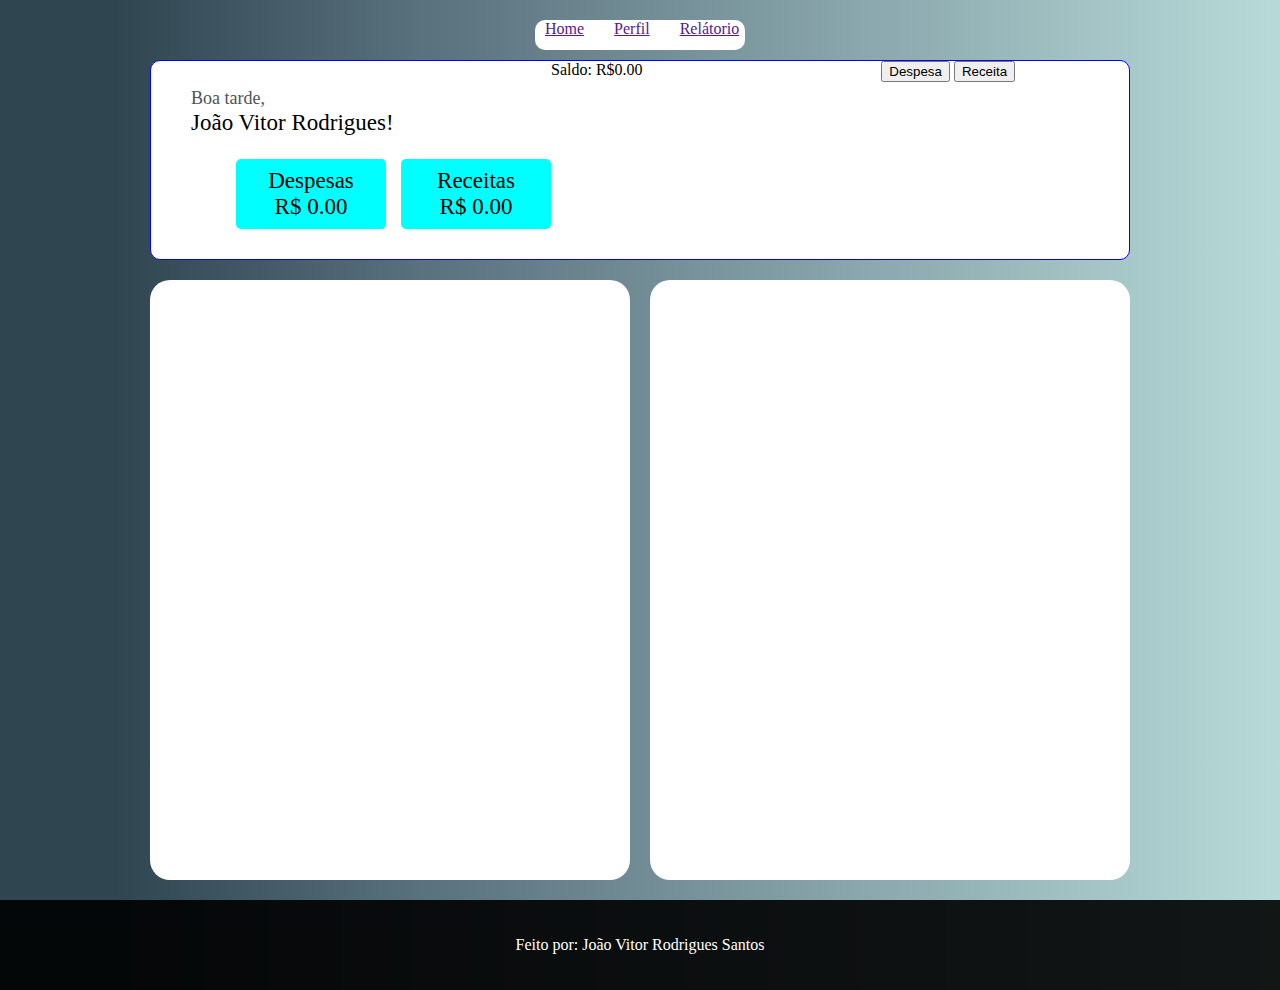
==== View/index.html @ 137d16f4 "estilizando hOME" ====
<!DOCTYPE html>
<html lang="en">
<head>
    <meta charset="UTF-8">
    <meta name="viewport" content="width=device-width, initial-scale=1.0">
    <title>Homepage</title>

    <link rel="stylesheet" href="../CSS/index.css">
    <link rel="stylesheet" href="../CSS/modal.css">
    <script src="../Controller/openModal.js"></script>

</head>
<body>
    <div class="container">
        <div id="auxiliar"> <a href="">Home</a> <a href="">Perfil</a> <a href="">Relátorio</a></div>
        <div class="dashboard">
                <div class="receita-desp">

                    <div class="congrats">
                            <p> <span style="font-size: 18px;color: rgb(82, 82, 82);">Boa tarde,</span><br>
                                                    João Vitor Rodrigues!
                            </p>

                    </div>
                    <div class="container-rc">
                        <div class="valores">
                            <p>Despesas
                            </p>
                            <p>R$ 0.00</p>
                        </div>
                        <div class="valores">
                            <p>Receitas
                            </p>
                            <p>R$ 0.00</p>
                        </div>
                    </div>
                    
                </div>
                

                <div class="saldo">
                    Saldo: R$0.00
                </div>

                <div class="buttons">   
                    <button id="botaoDespesa"> Despesa</button> 
                    <button id="botaoReceita"> Receita</button>
                </div>
                
                
            
                
                    <dialog class="modal" id="modalDesp" > 
                        <h2> Inserir despesas</h2>
                        <hr>
                        <label for="valor">Valor R$:</label>
                        <input type="text" name="valor" id="valorDesp">
                        <br><br>
                        <label for="date"></label>
                        <input type="date" name="date" id="dataDesp">
                        <br><br>
                        <label for="desc">Descrição: </label>
                        <input type="text" name="desc" id="descDesp">
                        <br>
                        <br>
                        <div>
                            <button id="btnSalvar" >SALVAR DESPESA</button>
                            <button id="btnClose_Desp" >FECHAR</button>
                        </div>
                    </dialog>

                    <dialog class="modal" id="modalRece" > 
                        <h2> Inserir Receita</h2>
                        <hr>
                        <label for="valor">Valor R$:</label>
                        <input type="text" name="valor" id="valorRece">
                        <br><br>
                        <label for="date"></label>
                        <input type="date" name="date" id="dataRece">
                        <br><br>
                        <label for="desc">Descrição: </label>
                        <input type="text" name="desc" id="descRece">
                        <br>
                        <br>
                        <div>
                            <button id="btnSalvar" >SALVAR RECEITA</button>
                            <button id="btnClose_Rece" >FECHAR</button>
                        </div>
                    </dialog>

                    <script src="../Controller/openModal.js"></script>
                    

             
        




                
        </div>

        <div class="Listas"> 
            <div class="Despesas">
                


            </div>
            <div class="Receitas">
                
            </div>
        </div>
       
    

    </div>

    <footer>    
        Feito por: João Vitor Rodrigues Santos
    </footer>
</body>
</html>
---- CSS/index.css ----
body {
    margin: 0;
    padding: 0;

    background: rgb(47,69,80);
    background: linear-gradient(90deg, rgba(47,69,80,1) 9%, rgba(88,111,124,1) 32%, rgba(184,219,217,1) 100%);
}

.container {
    width: 100vw;
    height: 100vh;
    display: flex;
    flex-direction: column;
    align-items: center;
}

#auxiliar {
    padding-left: 10px;
    width: 200px;
    height: 30px;
    background-color: white;
    text-align: center;
    gap: 30px;
    display: flex;
    border-radius: 10px;
    margin-top: 20px;
    margin-bottom: 10px;
}

.dashboard {
    width: 980px;
    height: 200px;
    background: white;
    box-sizing: border-box;
    border-radius: 10px;
    border: 1px solid blue;

    display: flex;
    
}
.receita-desp {
    flex: 4;
    
    font-size: 23px;
    margin-left: 40px;
}


.container-rc {
    display: flex;

    margin-top: 10px;
    margin-left: 30px;
}
.valores {
    width: 150px;
    height: 70px;
    background-color: aqua;
    border-radius: 5px;
    font-size: 23px;
    margin-left: 15px ;
    display: flex;
    flex-direction: column;
    align-items: center;
    justify-content: center;
}
.valores p {
    margin: 0;
}
.valores h2 {
    line-height: 15px;
    font-size: 10px;
}


.buttons {
    flex: 3;
}
.saldo {
    flex: 4;
}

.Listas {
    margin-top: 20px;
    width: 980px;

    display: flex;
    
    

}

.Despesas {
    width: 490px;
    height: 600px;
    background-color: white;

    border-radius: 20px;
}
.Receitas {
    width: 490px;
    height: 600px;
    background-color: white; 
    margin-left: 20px;

    border-radius: 20px;
}

footer {
    height: 10vh;
    background-color: rgba(0, 0, 0, 0.9);
    display: flex;
    flex-direction: column;
    text-align: center;
    align-items: center;
    justify-content: center;
    color: white;
}
---- CSS/modal.css ----
hr {
    border: 0px;
    border-top: 1px solid lightgrey;
}
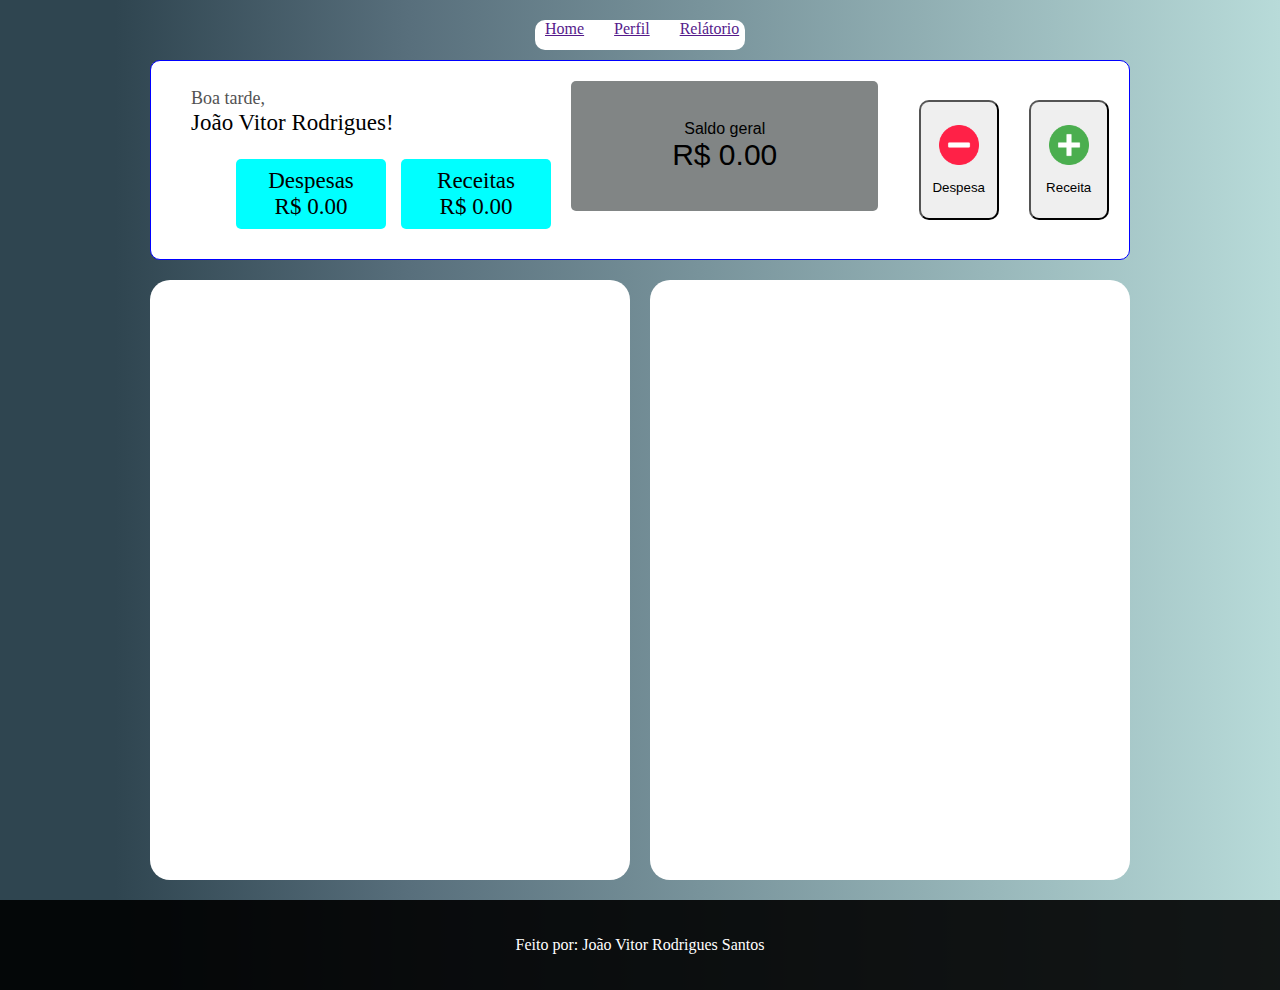
==== commit 4fabbe9f: "dashboard estilo" ====
--- a/View/index.html
+++ b/View/index.html
@@ -39,12 +39,13 @@
                 
 
                 <div class="saldo">
-                    Saldo: R$0.00
+                    <p>Saldo geral</p>
+                    <p>R$ 0.00</p> 
                 </div>
 
                 <div class="buttons">   
-                    <button id="botaoDespesa"> Despesa</button> 
-                    <button id="botaoReceita"> Receita</button>
+                    <button> <img src="../src/minus.png" alt=""> Despesa</button> 
+                    <button> <img src="../src/plus.png" alt="">Receita</button>
                 </div>
                 
                 
--- a/CSS/index.css
+++ b/CSS/index.css
@@ -78,7 +78,61 @@
 }
 .saldo {
     flex: 4;
+    width: 50px;
+    height: 130px;
+    background-color: rgb(129, 133, 133);
+    border-radius: 5px;
+    font-size: 23px;
+    margin: 20px;
+    display: flex;
+    flex-direction: column;
+    align-items: center;
+    justify-content: center;
+    text-align: left;
+
+    font-family: 'Franklin Gothic Medium', 'Arial Narrow', Arial, sans-serif;
+    font-size: 30px;
 }
+.saldo p {
+    margin: 0;
+}
+.saldo p:first-of-type {
+    font-size: 16px;
+}
+.buttons {
+    display: flex;
+    align-items: center;
+    justify-content: center;
+    gap: 30px;
+
+    
+}
+.buttons button:first-of-type {
+    display: flex;
+    flex-direction: column;
+    justify-content: center;
+    width: 80px;
+    height: 120px;
+
+    border-radius: 10px;
+}
+.buttons button {
+    display: flex;
+    flex-direction: column;
+    align-items: center;
+    justify-content: center;
+    gap: 15px;
+    width: 80px;
+    height: 120px;
+    border-radius: 10px;
+}
+
+
+.buttons img {
+    width: 40px;
+    
+}
+
 
 .Listas {
     margin-top: 20px;
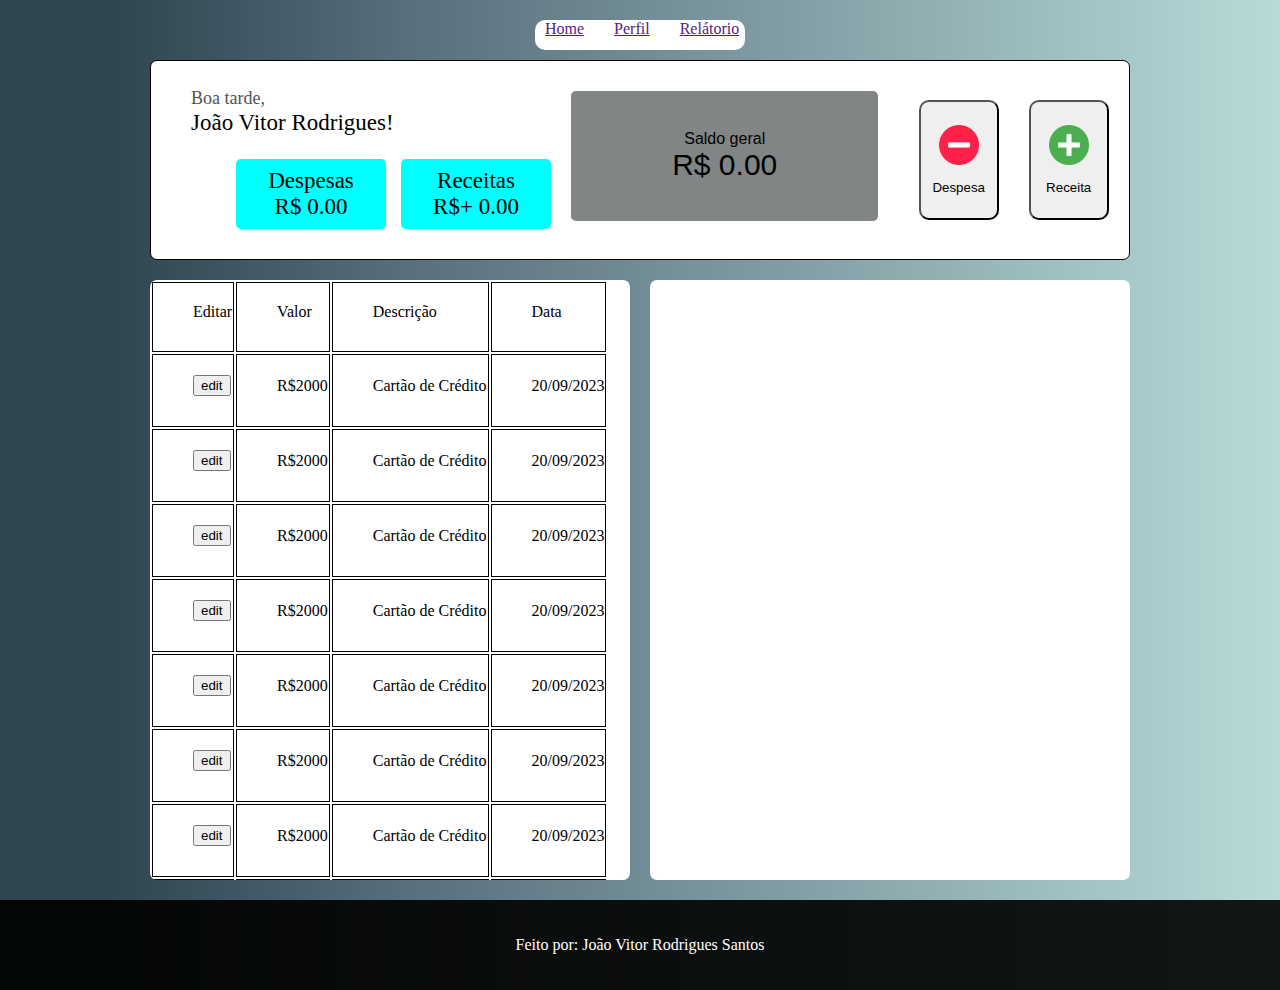
==== commit 27791c4d: "função openModal funcionando" ====
--- a/View/index.html
+++ b/View/index.html
@@ -7,7 +7,7 @@
 
     <link rel="stylesheet" href="../CSS/index.css">
     <link rel="stylesheet" href="../CSS/modal.css">
-    <script src="../Controller/openModal.js"></script>
+    
 
 </head>
 <body>
@@ -17,7 +17,7 @@
                 <div class="receita-desp">
 
                     <div class="congrats">
-                            <p> <span style="font-size: 18px;color: rgb(82, 82, 82);">Boa tarde,</span><br>
+                            <p> <small style="font-size: 18px;color: rgb(82, 82, 82);">Boa tarde,</small><br>
                                                     João Vitor Rodrigues!
                             </p>
 
@@ -26,12 +26,12 @@
                         <div class="valores">
                             <p>Despesas
                             </p>
-                            <p>R$ 0.00</p>
+                            <p id="despesas-Global">R$ 0.00</p>
                         </div>
                         <div class="valores">
                             <p>Receitas
                             </p>
-                            <p>R$ 0.00</p>
+                            <p id="receitas-Global">R$+ 0.00</p>
                         </div>
                     </div>
                     
@@ -40,12 +40,12 @@
 
                 <div class="saldo">
                     <p>Saldo geral</p>
-                    <p>R$ 0.00</p> 
+                    <p id="saldo-Global">R$ 0.00</p> 
                 </div>
 
                 <div class="buttons">   
-                    <button> <img src="../src/minus.png" alt=""> Despesa</button> 
-                    <button> <img src="../src/plus.png" alt="">Receita</button>
+                    <button id="botaoDespesa"> <img src="../src/minus.png" alt="">Despesa</button> 
+                    <button id="botaoReceita"> <img src="../src/plus.png" alt="">Receita</button>
                 </div>
                 
                 
@@ -65,7 +65,7 @@
                         <br>
                         <br>
                         <div>
-                            <button id="btnSalvar" >SALVAR DESPESA</button>
+                            <button id="salvarD" >SALVAR DESPESA</button>
                             <button id="btnClose_Desp" >FECHAR</button>
                         </div>
                     </dialog>
@@ -84,17 +84,17 @@
                         <br>
                         <br>
                         <div>
-                            <button id="btnSalvar" >SALVAR RECEITA</button>
+                            <button id="salvarR">SALVAR RECEITA</button>
                             <button id="btnClose_Rece" >FECHAR</button>
                         </div>
                     </dialog>
 
-                    <script src="../Controller/openModal.js"></script>
                     
+                   
 
              
         
-
+                    <script src="../Controller/openModal.js"></script>
 
 
 
@@ -103,7 +103,18 @@
 
         <div class="Listas"> 
             <div class="Despesas">
-                
+                <table>
+                    <tr> <td>Editar</td><td>Valor</td><td>Descrição</td><td>Data</td> </tr>
+                    <tr> <td> <button>edit</button></td> <td>R$2000</td> <td>Cartão de Crédito</td> <td>20/09/2023</td></tr>
+                    <tr> <td> <button>edit</button></td> <td>R$2000</td> <td>Cartão de Crédito</td> <td>20/09/2023</td></tr>
+                    <tr> <td> <button>edit</button></td> <td>R$2000</td> <td>Cartão de Crédito</td> <td>20/09/2023</td></tr>
+                    <tr> <td> <button>edit</button></td> <td>R$2000</td> <td>Cartão de Crédito</td> <td>20/09/2023</td></tr>
+                    <tr> <td> <button>edit</button></td> <td>R$2000</td> <td>Cartão de Crédito</td> <td>20/09/2023</td></tr>
+                    <tr> <td> <button>edit</button></td> <td>R$2000</td> <td>Cartão de Crédito</td> <td>20/09/2023</td></tr>
+                    <tr> <td> <button>edit</button></td> <td>R$2000</td> <td>Cartão de Crédito</td> <td>20/09/2023</td></tr>
+                    <tr> <td> <button>edit</button></td> <td>R$2000</td> <td>Cartão de Crédito</td> <td>20/09/2023</td></tr>
+                    
+                </table>
 
 
             </div>
--- a/CSS/index.css
+++ b/CSS/index.css
@@ -30,10 +30,10 @@
 .dashboard {
     width: 980px;
     height: 200px;
-    background: white;
+    background: rgb(255, 255, 255);
     box-sizing: border-box;
-    border-radius: 10px;
-    border: 1px solid blue;
+    border-radius: 7px;
+    border: 1px solid rgb(0, 0, 0);
 
     display: flex;
     
@@ -84,6 +84,7 @@
     border-radius: 5px;
     font-size: 23px;
     margin: 20px;
+    margin-top: 30px;
     display: flex;
     flex-direction: column;
     align-items: center;
@@ -133,6 +134,13 @@
     
 }
 
+table td {
+    padding-left: 40px;
+    padding-bottom: 30px;
+    padding-top: 20px;
+    border: 1px solid black;
+    text-align: ;
+}
 
 .Listas {
     margin-top: 20px;
@@ -149,7 +157,9 @@
     height: 600px;
     background-color: white;
 
-    border-radius: 20px;
+    border-radius: 7px;
+
+    overflow: auto;
 }
 .Receitas {
     width: 490px;
@@ -157,7 +167,8 @@
     background-color: white; 
     margin-left: 20px;
 
-    border-radius: 20px;
+    border-radius: 7px;
+    overflow: auto;
 }
 
 footer {
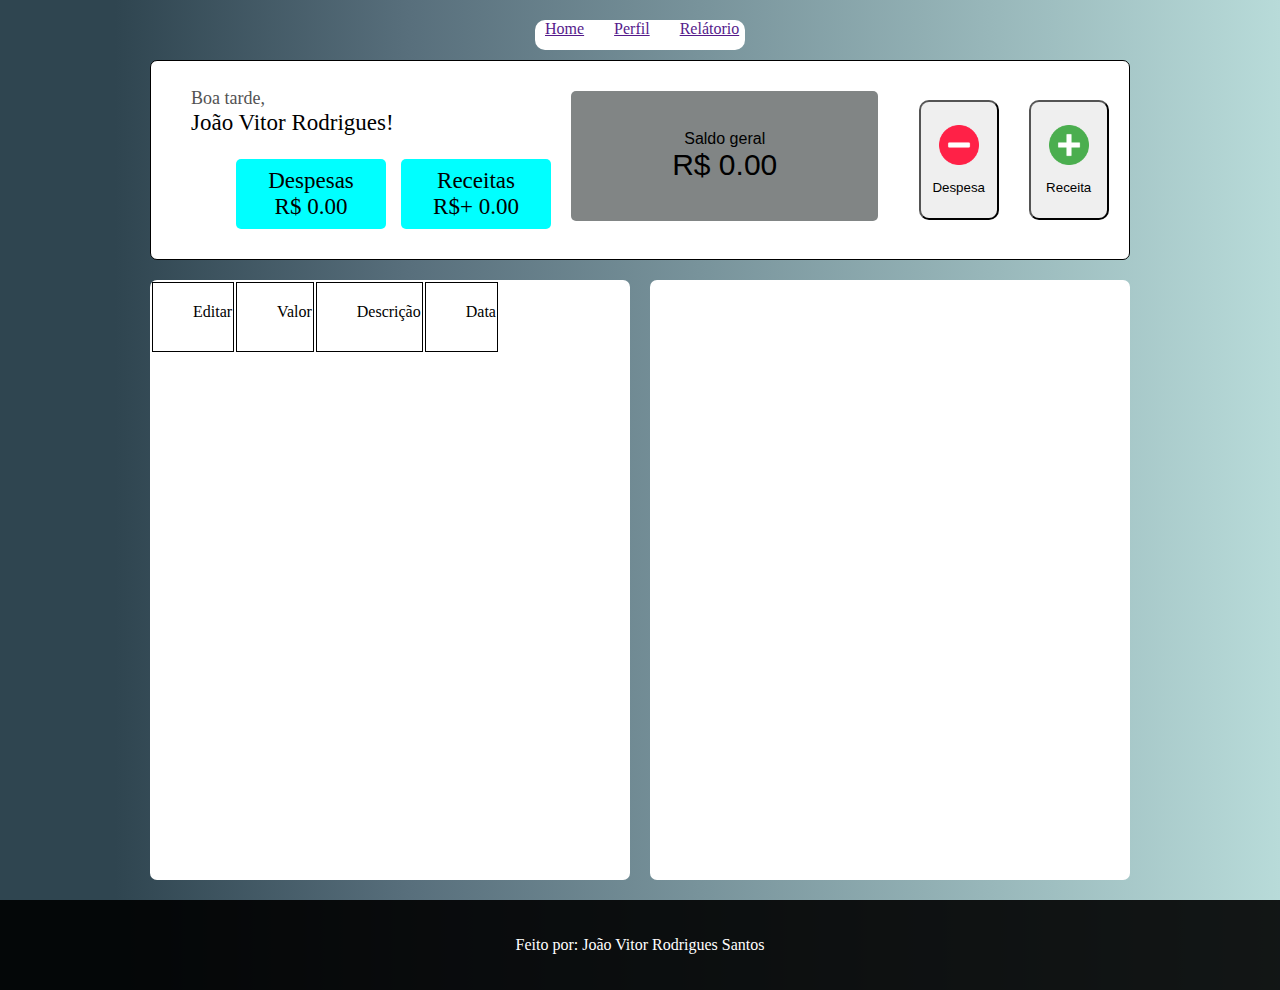
==== commit 5591f224: "função add linha tabela" ====
--- a/View/index.html
+++ b/View/index.html
@@ -103,16 +103,9 @@
 
         <div class="Listas"> 
             <div class="Despesas">
-                <table>
+                <table id="tabela_despesas">
                     <tr> <td>Editar</td><td>Valor</td><td>Descrição</td><td>Data</td> </tr>
-                    <tr> <td> <button>edit</button></td> <td>R$2000</td> <td>Cartão de Crédito</td> <td>20/09/2023</td></tr>
-                    <tr> <td> <button>edit</button></td> <td>R$2000</td> <td>Cartão de Crédito</td> <td>20/09/2023</td></tr>
-                    <tr> <td> <button>edit</button></td> <td>R$2000</td> <td>Cartão de Crédito</td> <td>20/09/2023</td></tr>
-                    <tr> <td> <button>edit</button></td> <td>R$2000</td> <td>Cartão de Crédito</td> <td>20/09/2023</td></tr>
-                    <tr> <td> <button>edit</button></td> <td>R$2000</td> <td>Cartão de Crédito</td> <td>20/09/2023</td></tr>
-                    <tr> <td> <button>edit</button></td> <td>R$2000</td> <td>Cartão de Crédito</td> <td>20/09/2023</td></tr>
-                    <tr> <td> <button>edit</button></td> <td>R$2000</td> <td>Cartão de Crédito</td> <td>20/09/2023</td></tr>
-                    <tr> <td> <button>edit</button></td> <td>R$2000</td> <td>Cartão de Crédito</td> <td>20/09/2023</td></tr>
+                    
                     
                 </table>
 
--- a/CSS/index.css
+++ b/CSS/index.css
@@ -139,7 +139,7 @@
     padding-bottom: 30px;
     padding-top: 20px;
     border: 1px solid black;
-    text-align: ;
+    
 }
 
 .Listas {
--- a/CSS/modal.css
+++ b/CSS/modal.css
@@ -1,4 +1,9 @@
 hr {
     border: 0px;
     border-top: 1px solid lightgrey;
+}
+
+dialog {
+    border-radius: 30px;
+    background-color: blanchedalmond;
 }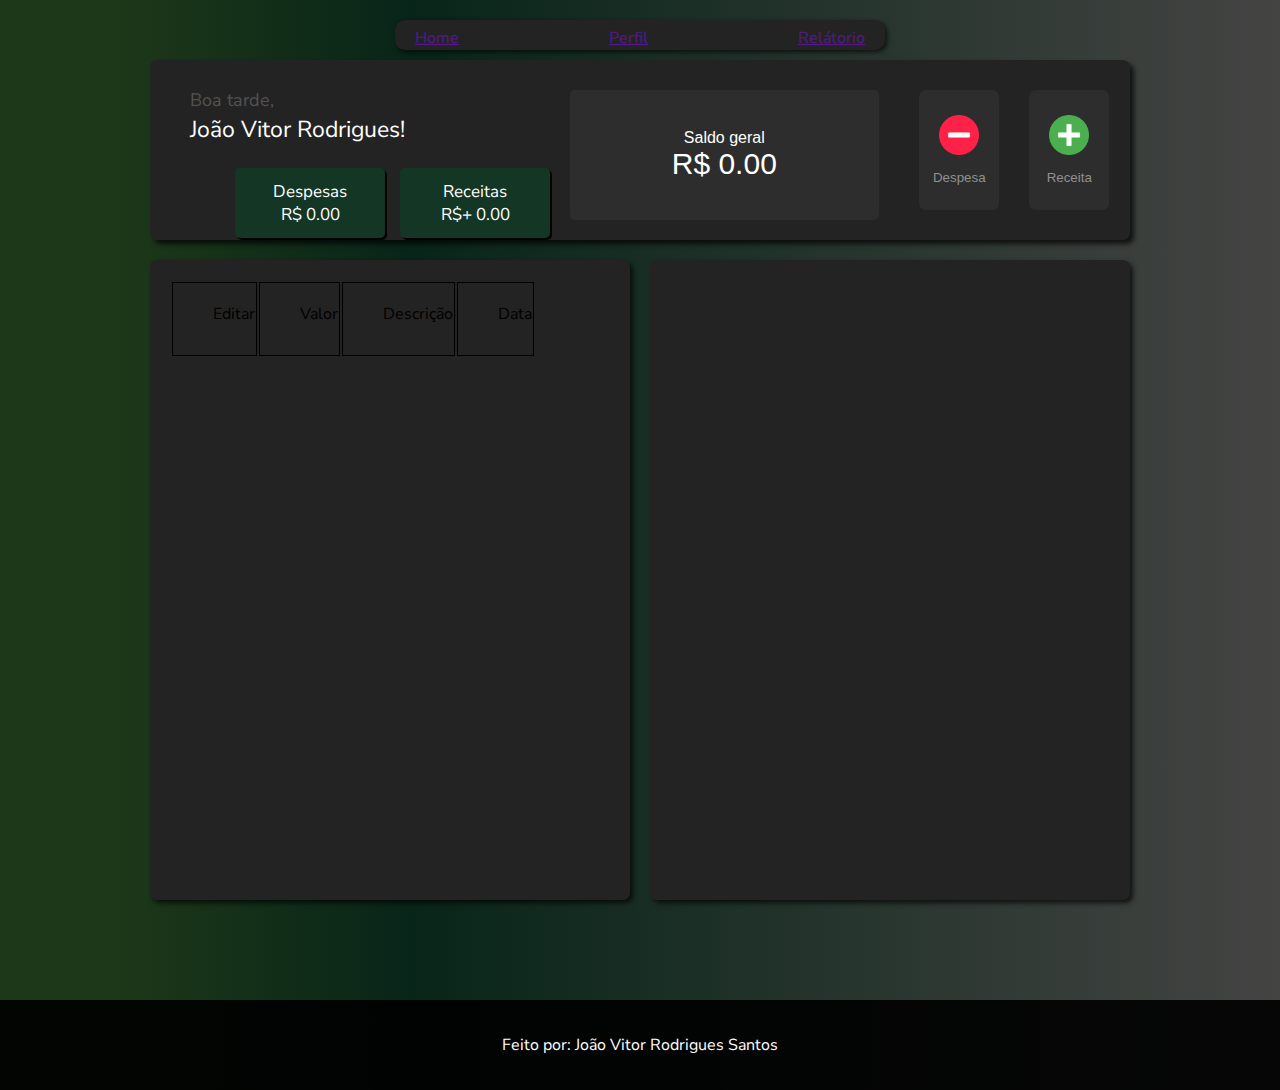
==== commit c444b4dc: "reorganizando style components" ====
--- a/View/index.html
+++ b/View/index.html
@@ -5,10 +5,17 @@
     <meta name="viewport" content="width=device-width, initial-scale=1.0">
     <title>Homepage</title>
 
-    <link rel="stylesheet" href="../CSS/index.css">
+    <link rel="stylesheet" href="../CSS//index/body.css">
+    <link rel="stylesheet" href="../CSS/index/dashboard_saldos.css">
     <link rel="stylesheet" href="../CSS/modal.css">
+    <link rel="stylesheet" href="../CSS/index/table.css">
+    <link rel="stylesheet" href="../CSS/index/footer.css">
     
 
+
+    <link rel="preconnect" href="https://fonts.googleapis.com">
+    <link rel="preconnect" href="https://fonts.gstatic.com" crossorigin>
+    <link href="https://fonts.googleapis.com/css2?family=Nunito+Sans:opsz,wght@6..12,400;6..12,500;6..12,700&display=swap" rel="stylesheet">
 </head>
 <body>
     <div class="container">
--- a/CSS/index/body.css
+++ b/CSS/index/body.css
@@ -0,0 +1,39 @@
+:root {
+    font-size: 16px;
+}
+
+body {
+    margin: 0;
+    padding: 0;
+    
+    background: rgb(25, 25, 26);
+    background: linear-gradient(90deg, rgb(29, 56, 24) 9%, rgb(8, 37, 25) 32%, rgb(68, 68, 67) 100%);
+    
+
+    font-family: 'Nunito Sans', sans-serif;
+}
+
+.container {
+    width: 100vw;
+    height: 100vh;
+    display: flex;
+    flex-direction: column;
+    align-items: center;
+
+
+    margin-bottom: 100px;
+}
+
+
+
+
+footer {
+    height: 10vh;
+    background-color: rgba(0, 0, 0, 0.9);
+    display: flex;
+    flex-direction: column;
+    text-align: center;
+    align-items: center;
+    justify-content: center;
+    color: white;
+}--- a/CSS/index/dashboard_saldos.css
+++ b/CSS/index/dashboard_saldos.css
@@ -0,0 +1,139 @@
+#auxiliar {
+    padding-left: 10px;
+    width: 450px;
+    height: 30px;
+    background-color: rgb(36, 35, 35);
+    text-decoration: none;
+   
+    display: flex; 
+    text-align: center;
+    justify-content: space-between;
+
+    border-radius: 10px;
+
+
+    padding: 7px 20px 0px 20px;
+    margin-top: 20px;
+    margin-bottom: 10px;
+    box-shadow: 2px 2px 5px  rgba(0, 0, 0,0.7);
+}
+
+.dashboard {
+    width: 980px;
+    height: 200px;
+    background: rgb(36, 35, 35);
+    box-sizing: border-box;
+    border-radius: 7px;
+    
+    color: white;
+
+    display: flex;
+    
+    box-shadow: 4px 4px 5px  rgba(0, 0, 0,0.7);
+    
+    
+}
+.receita-desp {
+    flex: 4;
+    
+    font-size: 23px;
+    margin-left: 40px;
+}
+
+
+.container-rc {
+    display: flex;
+
+    margin-top: 10px;
+    margin-left: 30px;
+}
+.valores {
+    width: 150px;
+    height: 70px;
+    background-color: rgba(3, 78, 41, 0.452);
+    border-radius: 5px;
+    font-size: 17px;
+    margin-left: 15px ;
+    display: flex;
+    flex-direction: column;
+    align-items: center;
+    justify-content: center;
+
+    box-shadow: 2px 2px black;
+}
+.valores p {
+    margin: 0;
+}
+.valores h2 {
+    line-height: 15px;
+    font-size: 10px;
+}
+
+
+.buttons {
+    flex: 3;
+}
+.saldo {
+    flex: 4;
+    width: 50px;
+    height: 130px;
+    background-color: rgba(129, 133, 133,0.1);
+    border-radius: 5px;
+    font-size: 23px;
+    margin: 20px;
+    margin-top: 30px;
+    display: flex;
+    flex-direction: column;
+    align-items: center;
+    justify-content: center;
+    text-align: left;
+
+    font-family: 'Franklin Gothic Medium', 'Arial Narrow', Arial, sans-serif;
+    font-size: 30px;
+}
+.saldo p {
+    margin: 0;
+}
+.saldo p:first-of-type {
+    font-size: 16px;
+}
+.buttons {
+    display: flex;
+    align-items: center;
+    justify-content: center;
+    gap: 30px;
+
+    
+
+    
+}
+.buttons button:first-of-type {
+    display: flex;
+    flex-direction: column;
+    justify-content: center;
+    width: 80px;
+    height: 120px;
+
+    border-radius: 7px;
+}
+.buttons button {
+    display: flex;
+    flex-direction: column;
+    align-items: center;
+    justify-content: center;
+    gap: 15px;
+    width: 80px;
+    height: 120px;
+    border-radius: 7px;
+
+    background: rgba(129, 133, 133,0.1);
+    color: rgb(145, 145, 145);
+
+    border: none;
+}
+
+
+.buttons img {
+    width: 40px;
+    
+}--- a/CSS/index/table.css
+++ b/CSS/index/table.css
@@ -0,0 +1,38 @@
+
+table td {
+    padding-left: 40px;
+    padding-bottom: 30px;
+    padding-top: 20px;
+    border: 1px solid black;
+    
+}
+
+.Listas {
+    margin-top: 20px;
+    width: 980px;
+
+    display: flex;
+
+
+}
+.Despesas {
+    width: 490px;
+    height: 600px;
+    background-color: rgb(36, 35, 35);
+    box-shadow: 3px 3px 5px rgba(0, 0, 0,0.7);
+
+    border-radius: 7px;
+    padding: 20px;
+    overflow: auto;
+}
+.Receitas {
+    width: 490px;
+    height: 600px;
+    background-color: rgb(36, 35, 35); 
+    margin-left: 20px;
+    box-shadow: 3px 3px 5px  rgba(0, 0, 0,0.7);
+
+    padding: 20px;
+    border-radius: 7px;
+    overflow: auto;
+}--- a/CSS/index/footer.css
+++ b/CSS/index/footer.css
@@ -0,0 +1,10 @@
+footer {
+    height: 10vh;
+    background-color: rgba(0, 0, 0, 0.9);
+    display: flex;
+    flex-direction: column;
+    text-align: center;
+    align-items: center;
+    justify-content: center;
+    color: white;
+}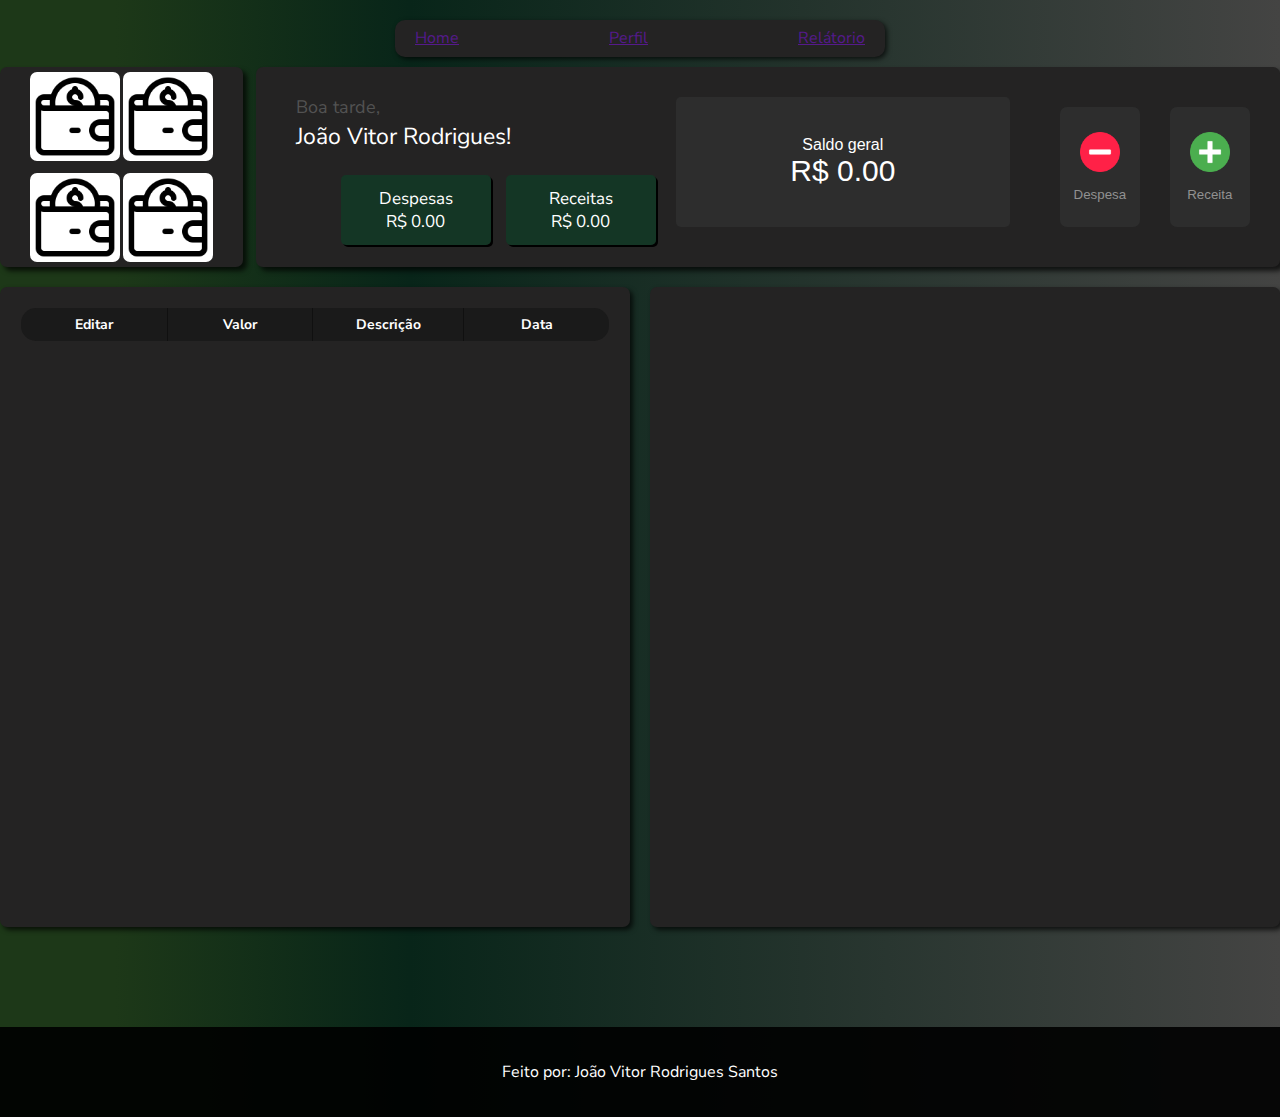
==== commit 09f19bea: "mudando layout" ====
--- a/View/index.html
+++ b/View/index.html
@@ -10,6 +10,7 @@
     <link rel="stylesheet" href="../CSS/modal.css">
     <link rel="stylesheet" href="../CSS/index/table.css">
     <link rel="stylesheet" href="../CSS/index/footer.css">
+    <link rel="stylesheet" href="../CSS/index/logo.css">
     
 
 
@@ -18,8 +19,15 @@
     <link href="https://fonts.googleapis.com/css2?family=Nunito+Sans:opsz,wght@6..12,400;6..12,500;6..12,700&display=swap" rel="stylesheet">
 </head>
 <body>
+    <div id="auxiliar"> <a href="">Home</a> <a href="">Perfil</a> <a href="">Relátorio</a></div>
     <div class="container">
-        <div id="auxiliar"> <a href="">Home</a> <a href="">Perfil</a> <a href="">Relátorio</a></div>
+        <div id="logo">
+            <img src="../src/wallet.png" alt="">
+            <img src="../src/wallet.png" alt="">
+            <img src="../src/wallet.png" alt="">
+            <img src="../src/wallet.png" alt="">
+        </div>
+        
         <div class="dashboard">
                 <div class="receita-desp">
 
@@ -38,7 +46,7 @@
                         <div class="valores">
                             <p>Receitas
                             </p>
-                            <p id="receitas-Global">R$+ 0.00</p>
+                            <p id="receitas-Global">R$ 0.00</p>
                         </div>
                     </div>
                     
@@ -107,11 +115,16 @@
 
                 
         </div>
+        
+       
+       
+    
 
-        <div class="Listas"> 
+    </div>
+    <div class="Listas"> 
             <div class="Despesas">
                 <table id="tabela_despesas">
-                    <tr> <td>Editar</td><td>Valor</td><td>Descrição</td><td>Data</td> </tr>
+                    <tr> <th>Editar</th><th>Valor</th><th>Descrição</th><th>Data</th> </tr>
                     
                     
                 </table>
@@ -121,10 +134,6 @@
             <div class="Receitas">
                 
             </div>
-        </div>
-       
-    
-
     </div>
 
     <footer>    
--- a/CSS/index/body.css
+++ b/CSS/index/body.css
@@ -11,24 +11,30 @@
     
 
     font-family: 'Nunito Sans', sans-serif;
-}
-
-.container {
-    width: 100vw;
-    height: 100vh;
     display: flex;
     flex-direction: column;
     align-items: center;
 
+    
+}
 
-    margin-bottom: 100px;
+.container {
+    width: 1280px;
+    
+    display: flex;
+    align-items: center;
+    justify-content: center;
+    
 }
 
 
 
 
 footer {
+    margin-top: 100px;
+
     height: 10vh;
+    width: 100vw;
     background-color: rgba(0, 0, 0, 0.9);
     display: flex;
     flex-direction: column;
--- a/CSS/index/dashboard_saldos.css
+++ b/CSS/index/dashboard_saldos.css
@@ -19,7 +19,7 @@
 }
 
 .dashboard {
-    width: 980px;
+    width: 80%;
     height: 200px;
     background: rgb(36, 35, 35);
     box-sizing: border-box;
--- a/CSS/index/table.css
+++ b/CSS/index/table.css
@@ -1,22 +1,51 @@
 
-table td {
-    padding-left: 40px;
-    padding-bottom: 30px;
-    padding-top: 20px;
-    border: 1px solid black;
+table, th, td {
+    border: 1px solid rgba(0, 0, 0, 0.377);
+}
+
+table {
+  border-collapse: collapse;
+  border-radius: 1em;
+  overflow: hidden;
+ 
     
+}
+
+th, td{
+    padding: 7px;
+    text-align: center;
+    width: 150px;
+    font-size: 14px;
+}
+
+th{
+    font-weight: bold;
+    color: white;
+    background-color: rgb(26, 26, 26);
+    
+    
+}
+
+
+tr:nth-child(even) {
+    background-color: rgba(129, 133, 133,0.1);
+}
+
+tr:hover:nth-child(1n + 2) {
+background-color: #4b03035d;
+color: #fff;
 }
 
 .Listas {
     margin-top: 20px;
-    width: 980px;
+    width: 1280px;
 
     display: flex;
 
 
 }
 .Despesas {
-    width: 490px;
+    width: 50%;
     height: 600px;
     background-color: rgb(36, 35, 35);
     box-shadow: 3px 3px 5px rgba(0, 0, 0,0.7);
@@ -26,7 +55,7 @@
     overflow: auto;
 }
 .Receitas {
-    width: 490px;
+    width: 50%;
     height: 600px;
     background-color: rgb(36, 35, 35); 
     margin-left: 20px;
--- a/CSS/index/logo.css
+++ b/CSS/index/logo.css
@@ -0,0 +1,29 @@
+#logo {
+
+    width: 19%;
+    height: 200px;
+    display: flex;
+    border-radius: 7px;
+    margin-right: 1%;
+    flex-wrap: wrap;
+    background-color: rgb(36, 35, 35);
+    box-shadow: 4px 4px 5px  rgba(0, 0, 0,0.7);
+
+    
+
+    align-items: center;
+    justify-content: center;
+    gap: 1%;
+    
+}
+
+#logo img {
+    width: 37%;
+    margin: 0;
+
+    background-color: white;
+    border-radius: 7px;
+    display: flex;
+    
+}
+
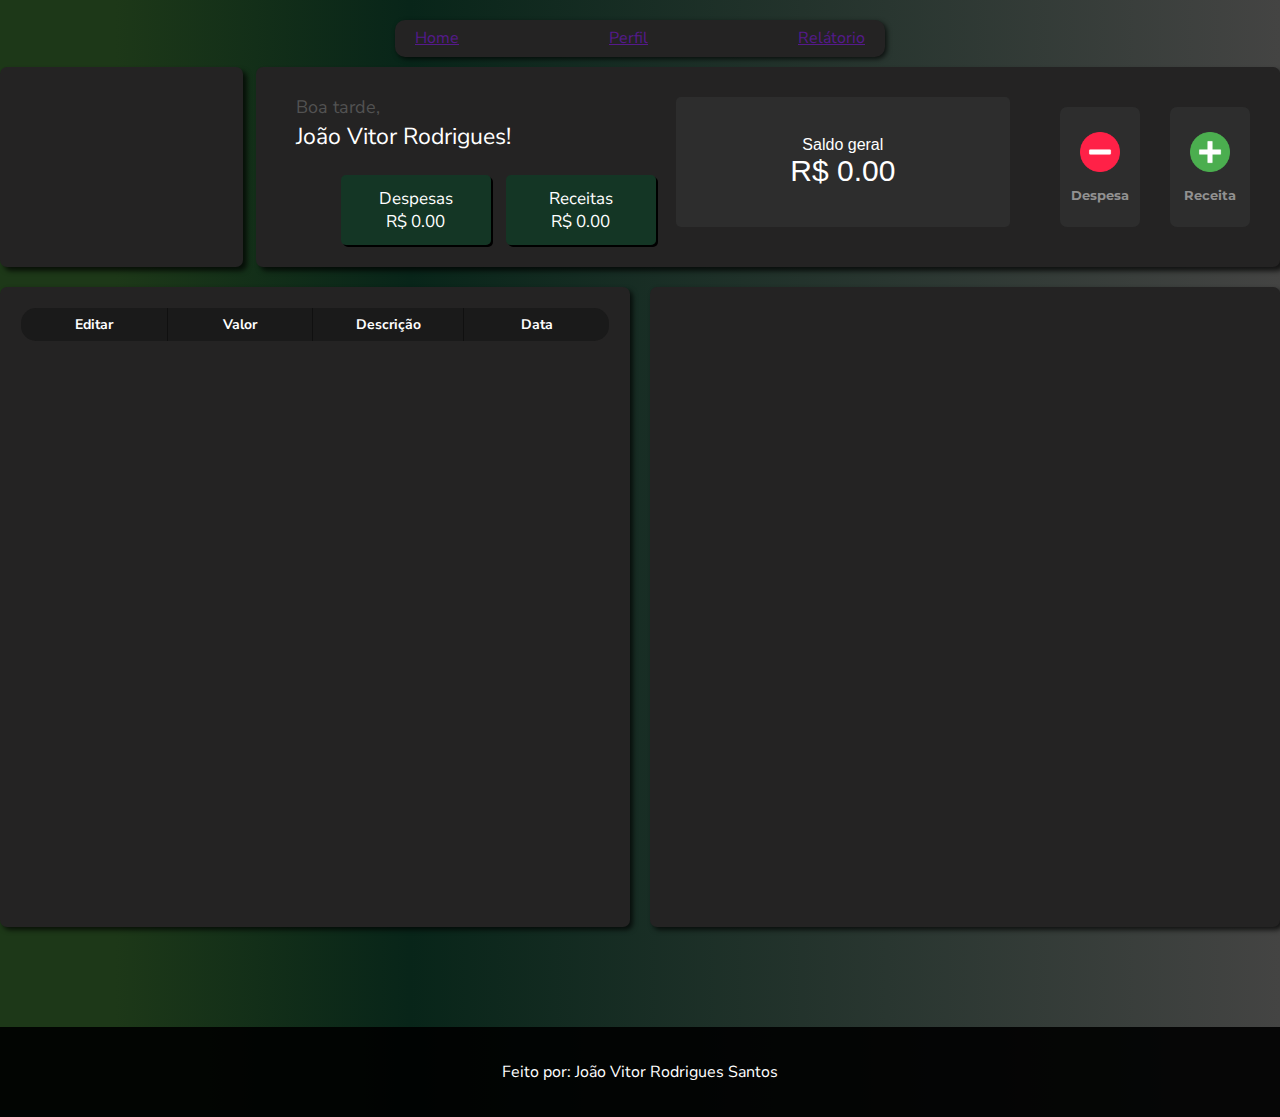
==== commit 6d4196ce: "estilizando modal" ====
--- a/View/index.html
+++ b/View/index.html
@@ -17,15 +17,16 @@
     <link rel="preconnect" href="https://fonts.googleapis.com">
     <link rel="preconnect" href="https://fonts.gstatic.com" crossorigin>
     <link href="https://fonts.googleapis.com/css2?family=Nunito+Sans:opsz,wght@6..12,400;6..12,500;6..12,700&display=swap" rel="stylesheet">
+    <link rel="preconnect" href="https://fonts.googleapis.com">
+    <link rel="preconnect" href="https://fonts.gstatic.com" crossorigin>
+    <link href="https://fonts.googleapis.com/css2?family=Montserrat:wght@400;500;700&display=swap" rel="stylesheet">
+
 </head>
 <body>
     <div id="auxiliar"> <a href="">Home</a> <a href="">Perfil</a> <a href="">Relátorio</a></div>
     <div class="container">
         <div id="logo">
-            <img src="../src/wallet.png" alt="">
-            <img src="../src/wallet.png" alt="">
-            <img src="../src/wallet.png" alt="">
-            <img src="../src/wallet.png" alt="">
+            
         </div>
         
         <div class="dashboard">
@@ -52,7 +53,6 @@
                     
                 </div>
                 
-
                 <div class="saldo">
                     <p>Saldo geral</p>
                     <p id="saldo-Global">R$ 0.00</p> 
@@ -62,63 +62,49 @@
                     <button id="botaoDespesa"> <img src="../src/minus.png" alt="">Despesa</button> 
                     <button id="botaoReceita"> <img src="../src/plus.png" alt="">Receita</button>
                 </div>
-                
-                
             
-                
                     <dialog class="modal" id="modalDesp" > 
-                        <h2> Inserir despesas</h2>
+                        <h2> Inserir despesa</h2>
                         <hr>
-                        <label for="valor">Valor R$:</label>
-                        <input type="text" name="valor" id="valorDesp">
-                        <br><br>
-                        <label for="date"></label>
+                        <div class="coolinput">
+                            <label for="input" class="text">Valor R$:</label>
+                            <input type="text" name="input" id="valorDesp" class="input">
+                        </div>
+                        <div class="coolinput">
+                            <label for="desc" class="text">Descrição: </label>
+                            <input type="text" name="desc" id="descDesp" class="input">
+                        </div>
                         <input type="date" name="date" id="dataDesp">
-                        <br><br>
-                        <label for="desc">Descrição: </label>
-                        <input type="text" name="desc" id="descDesp">
                         <br>
                         <br>
-                        <div>
-                            <button id="salvarD" >SALVAR DESPESA</button>
-                            <button id="btnClose_Desp" >FECHAR</button>
+                        <div class="styleButtonsContainer">
+                            <button class="styleButtons" id="salvarD" ><span>SALVAR</span></button>
+                            <button class="styleButtons" id="btnClose_Desp" ><span>FECHAR</span></button>
                         </div>
                     </dialog>
-
+                    
                     <dialog class="modal" id="modalRece" > 
                         <h2> Inserir Receita</h2>
                         <hr>
-                        <label for="valor">Valor R$:</label>
-                        <input type="text" name="valor" id="valorRece">
-                        <br><br>
-                        <label for="date"></label>
-                        <input type="date" name="date" id="dataRece">
-                        <br><br>
-                        <label for="desc">Descrição: </label>
-                        <input type="text" name="desc" id="descRece">
+                        <div class="coolinput">
+                            <label for="input" class="text">Valor R$:</label>
+                            <input type="text" name="input" id="valorRece" class="input">
+                        </div>
+                        <div class="coolinput">
+                            <label for="desc" class="text">Descrição: </label>
+                            <input type="text" name="desc" id="descRece" class="input">
+                        </div>
+                         <input type="date" name="date" id="dataRece">
                         <br>
                         <br>
-                        <div>
-                            <button id="salvarR">SALVAR RECEITA</button>
-                            <button id="btnClose_Rece" >FECHAR</button>
+                        <div class="styleButtonsContainer">
+                            <button class="styleButtons" id="salvarR"><span>SALVAR</span></button>
+                            <button class="styleButtons" id="btnClose_Rece" ><span>FECHAR</span></button>
                         </div>
                     </dialog>
-
-                    
-                   
-
-             
-        
-                    <script src="../Controller/openModal.js"></script>
-
-
-
-                
-        </div>
-        
-       
-       
-    
+        </div>  
+        <script src="../Controller/openModal.js"></script>
+    </div>
 
     </div>
     <div class="Listas"> 
--- a/CSS/index/body.css
+++ b/CSS/index/body.css
@@ -16,6 +16,11 @@
     align-items: center;
 
     
+}
+
+button {
+    font-family: "Montserrat", sans-serif;
+    font-weight: 700;
 }
 
 .container {
@@ -42,4 +47,5 @@
     align-items: center;
     justify-content: center;
     color: white;
-}+}
+
--- a/CSS/modal.css
+++ b/CSS/modal.css
@@ -1,9 +1,162 @@
 hr {
     border: 0px;
-    border-top: 1px solid lightgrey;
+    border-top: 2px dotted rgba(255, 255, 255, 0.575);
 }
 
-dialog {
+.modal {
+    background-color: seagreen;
+    width: 350px;
+    color: white;
+
+    border: none;
     border-radius: 30px;
-    background-color: blanchedalmond;
-}+    padding: 30px 40px 50px 40px;
+    box-shadow: 5px 5px 7px  rgba(0, 0, 0,0.9);
+    
+    
+    
+}
+
+.modal h2 {
+    background-color: white;
+    color: #2e8b57;
+    text-align: center;
+    padding: 7px 0px 7px 0px;
+    margin-bottom: 10px;
+    border-radius: 5px;
+
+}
+
+
+dialog::backdrop {
+    background-color: rgba(0, 0, 0, 0.527);
+
+    
+}
+
+.coolinput {
+    display: flex;
+    flex-direction: column;
+    width: fit-content;
+    position: static;
+    width: 100%;
+
+    color: white;
+  }
+  
+  .coolinput label.text {
+    font-size: 1rem;
+    color: #ffffff;
+    font-weight: 700;
+    position: relative;
+    top: 0.5rem;
+    margin: 0 0 0 7px;
+    padding: 0 3px;
+    background: #2e8b57;
+    width: fit-content;
+  }
+  
+  .coolinput input[type=text].input {
+    padding: 11px 10px;
+    font-size: 0.75rem;
+    border: 2px #bdbdbd9a solid;
+    border-radius: 5px;
+    background: #2e8b57;
+
+    color: white;
+    
+  }
+  
+  .coolinput input[type=text].input:focus {
+    outline: none;
+    color: white;
+  }
+
+
+input[type="date"]{
+    background-color: #ffffff8e;
+    margin-top: 20px;
+    padding: 1%;
+    width: 98%;
+    font-family: "Roboto Mono",monospace;
+    color: seagreen;
+    font-size: 18px;
+    border: none;
+    outline: none;
+    border-radius: 5px;
+    margin: 15px 0px 15px 0px;
+}
+::-webkit-calendar-picker-indicator{
+    background-color: #ffffff;
+    padding: 5px;
+    cursor: pointer;
+    border-radius: 3px;
+}
+
+dialog .styleButtonsContainer {
+    display: flex;
+    justify-content: space-between;
+}
+
+.styleButtons {
+    position: relative;
+    display: flex;
+    justify-content: center;
+    align-items: center;
+    border-radius: 5px;
+    background: #183153;
+    font-family: "Montserrat", sans-serif;
+    box-shadow: 0px 6px 24px 0px rgba(0, 0, 0, 0.2);
+    overflow: hidden;
+    border: none;
+
+    
+   }
+   
+   .styleButtons:after {
+    content: " ";
+    width: 0%;
+    height: 100%;
+    background: #ffffff;
+    position: absolute;
+    transition: all 0.4s ease-in-out;
+    right: 0;
+   }
+   
+   .styleButtons:hover::after {
+    right: auto;
+    left: 0;
+    width: 100%;
+   }
+   
+   .styleButtons span {
+    text-align: center;
+    text-decoration: none;
+    width: 100%;
+    padding: 18px 25px;
+    color: #fff;
+    font-size: 1.125em;
+    font-weight: 700;
+    letter-spacing: 0.3em;
+    z-index: 20;
+    transition: all 0.3s ease-in-out;
+   }
+   
+   .styleButtons:hover span {
+    color: #183153;
+    animation: scaleUp 0.3s ease-in-out;
+   }
+   
+   @keyframes scaleUp {
+    0% {
+     transform: scale(1);
+    }
+   
+    50% {
+     transform: scale(0.95);
+    }
+   
+    100% {
+     transform: scale(1);
+    }
+   }--- a/CSS/index/logo.css
+++ b/CSS/index/logo.css
@@ -21,7 +21,7 @@
     width: 37%;
     margin: 0;
 
-    background-color: white;
+    
     border-radius: 7px;
     display: flex;
     
